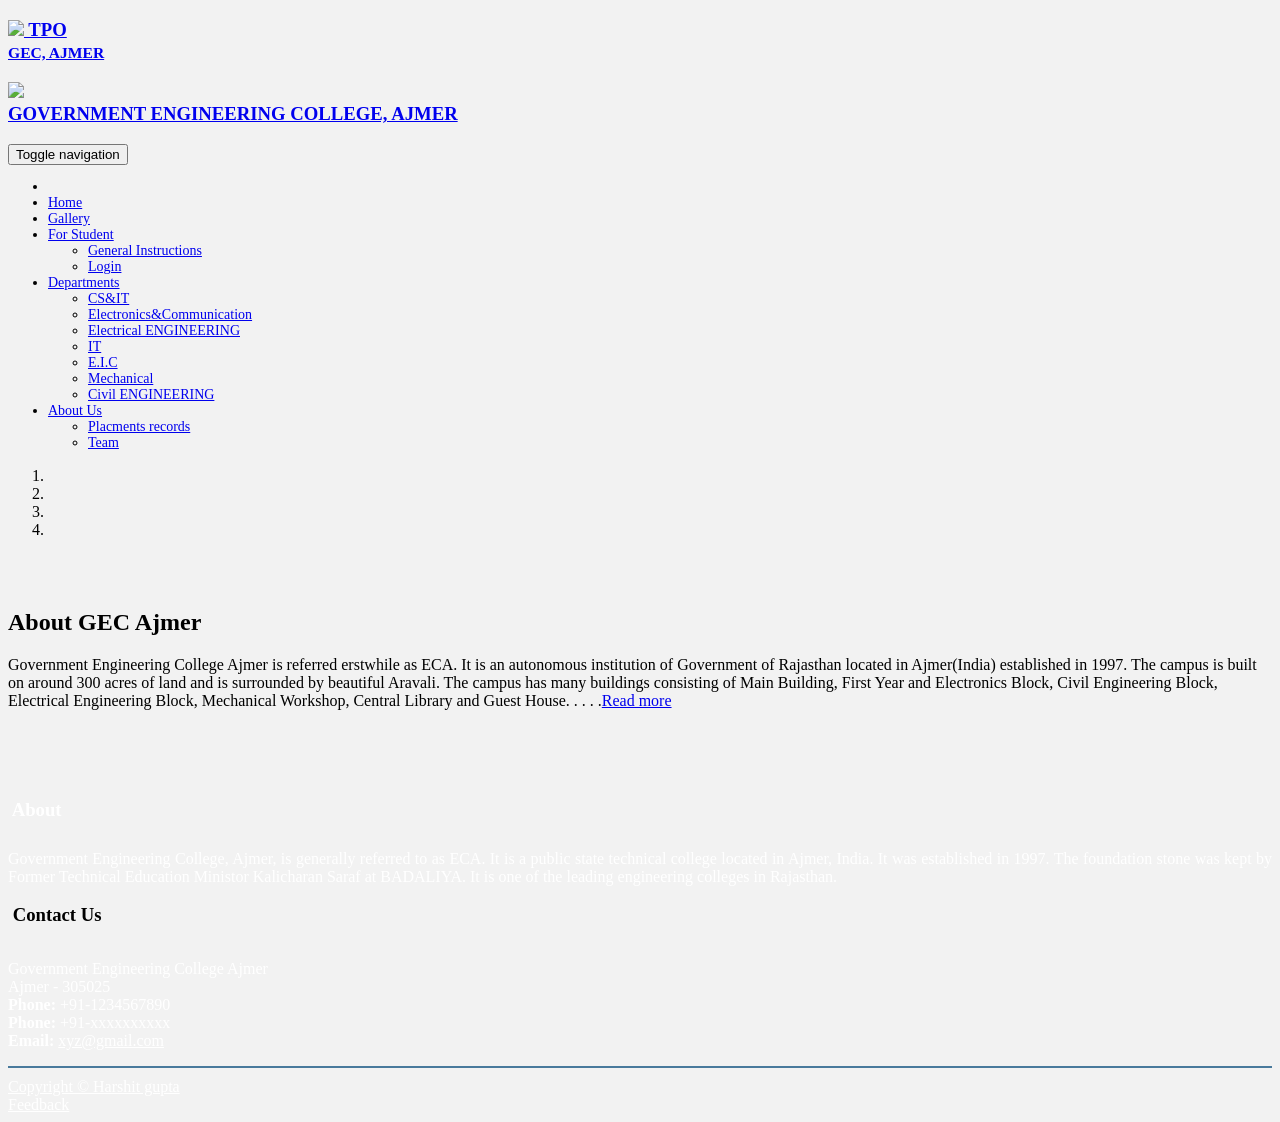
==== index.html @ db47d270 "upload files" ====
<!DOCTYPE html>

<html lang="en">
 

<meta http-equiv="content-type" content="text/html;charset=UTF-8" />
<head>
    <script src="css/bootstrap/jquery.js"></script>
  <script src="assest/bootstrap/boot.js"></script>
  <link rel="stylesheet" href="css/bootstrap/boot.css">
	
    <meta charset="utf-8">
    <meta http-equiv="X-UA-Compatible" content="IE=edge">
    <meta name="viewport" content="width=device-width, initial-scale=1">
    <meta name="description" content="">
    <meta name="author" content="">
	<meta name="keywords" content="GECA, GEC Ajmer, ECA, engineering, engineering college,engineering college ajmer" />
	
    <title>Training and Placement Cell : GECA</title>
	<link rel="icon" href="images/favicon.ico" />
    <link href="css/bootstrap.min.css" rel="stylesheet">
	<!--<script src="js/jquery-1.11.1.min.js"></script>
    <!-- Custom CSS -->
    <link href="css/modern-business.css" rel="stylesheet">
    <link href="css/style.css" rel="stylesheet" type="text/css" />
    <link href="css/custom.css" rel="stylesheet">
    <link href="css/scrolling-nav.css" rel="stylesheet">
	
    <link href="font-awesome/css/font-awesome.min.css" rel="stylesheet" type="text/css">
    <link href='http://fonts.googleapis.com/css?family=Lato' rel='stylesheet' type='text/css'>
	<script src="../code.jquery.com/jquery-1.12.4.js"></script>
	<script src="../code.jquery.com/ui/1.12.1/jquery-ui.js"></script>
	<script>
	  $( function() {
		$( "#datepicker" ).datepicker({
				  changeMonth:true,
				  changeYear:true,
				  yearRange:"-100:+0",
				  dateFormat:"yy/mm/dd"
				 });
	  } );
	  </script>

</head>

<body id="page-top" data-spy="scroll" data-target=".navbar-fixed-top" style="background-color:#f2f2f2;">
<section id="header">
       <!-- Navigation -->

    <nav class="navbar navbar-default navbar-fixed-top" role="navigation">

        <div class="container">

            
            <div class="navbar-header">
            <a class="navbar-brand" href="index.html">

                    <h1 class="hidden-lg sm-brand" ><img class="sm-logo" src="img/tplogo.png"/>
                    TPO<small><br/>GEC, AJMER</small></h1>
                    <h1 class="hidden-sm visible-lg lg-brand"><img class="lg-logo"  src="img/tplogo.png" />
                    <small id="small"><br></small>GOVERNMENT ENGINEERING COLLEGE, AJMER</h1>
                </a>
                <button type="button" class="navbar-toggle" data-toggle="collapse" data-target="#bs-example-navbar-collapse-1">
                    <span class="sr-only">Toggle navigation</span>
                    <span class="icon-bar"></span>
                    <span class="icon-bar"></span>
                    <span class="icon-bar"></span>
                </button>

                     </div>
            <!-- Collect the nav links, forms, and other content for toggling -->
            <div class="collapse navbar-collapse" id="bs-example-navbar-collapse-1">
                <ul class="nav navbar-nav navbar-right" style="font-size: 14px;">
                    <li class="dropdown">
                        <li><a href="index.html">Home</a></li>
                    </li>
					<li><a href="gallery.html">Gallery</a></li>
     
                    
                    <li class="dropdown">
                        <a href="#" class="dropdown-toggle" data-toggle="dropdown">For Student <b class="caret"></b></a>
                        <ul class="dropdown-menu">
                            <li><a href="students_inst.html">General Instructions</a></li>
																		<li><a href="login.html">Login</a></li>
									                           
                            
                        </ul>
                    </li>
					
                   <li class="dropdown">
                        <a href="#" class="dropdown-toggle" data-toggle="dropdown">Departments <b class="caret"></b></a>
                        <ul class="dropdown-menu">
                            <li><a href="my1.html" target="my1.html">CS&IT</a></li>
                            <li><a href="#">Electronics&Communication</a></li>
							<li><a href="#">Electrical ENGINEERING</a></li>
							<li><a href="#">IT</a></li>
							<li><a href="#">E.I.C</a></li>
							<li><a href="#">Mechanical</a></li>
							<li><a href="#">Civil ENGINEERING</a></li>
                            
                        </ul>
                    </li>
					<li class="dropdown">
                        <a href="#" class="dropdown-toggle" data-toggle="dropdown">About Us <b class="caret"></b></a>
                        <ul class="dropdown-menu">
                            <li><a href="about.html" target="#">Placments records</a></li>
                            <li><a href="team1.html">Team</a></li>
					
                            
                        </ul>
                    </li>
                </ul>   
            </div>
            <!-- /.navbar-collapse -->
        </div>
        <!-- /.container -->
    </nav></section><html>
<head>
<style>
div
{
text-style:justify;
}
font{
	color:black;
}
</style>
</head>

</html>	
   <div class="row">
            <div class="col-md-12 sd-8">
                <div id="carousel-example-generic" class="carousel slide" data-ride="carousel">
                    <!-- Indicators -->
                    <ol class="carousel-indicators">
                        <li data-target="#carousel-example-generic" data-slide-to="0" class="active"></li>
                        <li data-target="#carousel-example-generic" data-slide-to="1"></li>
                        <li data-target="#carousel-example-generic" data-slide-to="2"></li>
                        <li data-target="#carousel-example-generic" data-slide-to="3"></li>
						
                        
                    </ol>

                    <!-- Wrapper for slides -->
                    <div class="carousel-inner">
                        <div class="item active">
                            <img class="img-responsive" src="img/t1.jpg" alt="">
                        </div>
                        <div class="item">
                            <img class="img-responsive" src="img/t2.jpg" alt="">
                        </div>
                        <div class="item">
                            <img class="img-responsive" src="img/t3.jpg" alt="">
                        </div>
                       
						
                    </div>

                    <!-- Controls -->
                    <a class="left carousel-control" href="#carousel-example-generic" data-slide="prev">
                        <span class="glyphicon glyphicon-chevron-left"></span>
                    </a>
                    <a class="right carousel-control" href="#carousel-example-generic" data-slide="next">
                        <span class="glyphicon glyphicon-chevron-right"></span>
                    </a>
                </div>
            </div>

           
        </div>


<section id="main-content"  style="font-color:black;">

    <div class="container">
        <div class="row"> 
            <div class="col-md-3" id="leftCol">
              
            </div>
            <div class="col-md-9">                                
                <h2 class="page-header" style="margin-top:0px;" id="sec1">About GEC Ajmer</h2>
                <p class="text-justify"><font face="verdana">Government Engineering College Ajmer is referred erstwhile as ECA. It is an autonomous institution of Government of Rajasthan located in Ajmer(India) established in 1997. The campus is built on around 300 acres of land and is surrounded by beautiful Aravali. The campus has many buildings consisting of Main Building, First Year and Electronics Block, Civil Engineering Block, Electrical Engineering Block, Mechanical Workshop, Central Library and Guest House. . . . .<a href="about_institute.html">Read more</font></a></p>
                
            
            </div>
        </div><!--row-->
    </div>

</section>
<br/><br/>
<section>
<div class="container">
    <div class="row">
			
					
			
    </div>
</div>
</section>

<br><div class="footer">
	    	<div class="container">
			
		    	<div class="row">
		    		<div class="col-footer col-md-6 col-sm-6 col-xs-12">
                        <h3 style="padding-bottom:10px;color:white;"><i class="fa fa-asterisk"></i> &nbsp;About</h3>
                        <p style="color:white;text-align:justify;">Government Engineering College, Ajmer, is generally referred to as ECA. It is a public state technical college located in Ajmer, India. It was established in 1997. The foundation stone was kept by Former Technical Education Ministor Kalicharan Saraf at BADALIYA. It is one of the leading engineering colleges in Rajasthan.</p>
                    </div>	
					
					
		    		<div class="col-footer col-md-6 col-sm-6 col-xs-12">
		    			<h3 style="padding-bottom:15px;"><i class="fa fa-asterisk" style="color:white;"></i> &nbsp;Contact Us</h3>
		    			<p style="color:white">
							Government Engineering College Ajmer<br>
							Ajmer - 305025 <br>
	        				<b>Phone:</b> +91-1234567890<br/>
	        				<b>Phone:</b> +91-xxxxxxxxxx<br/>
	        				<b>Email:</b> <a href="mailto:xyz@gmail.com" target="_blank" class="extlinks" style="color:white">xyz@gmail.com</a>
	        			</p>
		    		</div>	
		    	</div>
		    	<div class="col-md-12 col-sm-12 col-xs-12" align=center id="socialicons" style="border-top: 2px solid #497A9C;padding-top:10px;">
		    		<div class="col-md-6 col-sm-6 col-md-offset-3 col-xs-12 col-sm-offset-3" align=center style="margin-left:30%;">
					<div class="col-sm-2 col-xs-2"><a href="#" class="extlinks" target="_blank"><div style="color:white;font-size:20px;"><i class="fa fa-facebook-square"></i></div></a></div>
					<div class="col-sm-2 col-xs-2"><a href="#" class="extlinks" target="_blank"><div style="color:white;font-size:20px;"><i class="fa fa-twitter-square"></i></div></a></div>
					<div class="col-sm-2 col-xs-2"><a href="#" class="extlinks" target="_blank"><div style="color:white;font-size:20px;"><i class="fa fa-google-plus-square"></i></div></a></div>
					<div class="col-sm-2 col-xs-2"><a href="#" class="extlinks" target="_blank"><div style="color:white;font-size:20px;"><i class="fa fa-linkedin-square"></i></div></a></div>
		    		</div>
				</div>
				<div class="col-md-12 col-sm-12">
	    			<div class="footer-copyright"><a href="#" class="extlinks" style="color:white;">Copyright &copy; Harshit gupta</a></div>
	    		</div>
				<div class="col-md-12 col-sm-12" float=right >
					<div class="footer-copyright" ><a href="#" style="color:white"> Feedback</a> </div>	
				</div>
	    		<style type="text/css">
	    		#socialicons h3 {
	    			border-bottom: none;
	    		}
	    		</style>
		    </div>
	    </div>
    <!-- jQuery -->
   
    <!-- Bootstrap Core JavaScript -->
    <script src="js/bootstrap.min.js"></script>
    <script src="js/scrolling-nav.js"></script>
  

    <!-- Script to Activate the Carousel -->
    <script>
    $('.carousel').carousel({
        interval: 2500 //changes the speed
    })
    </script>
</body>
</html>
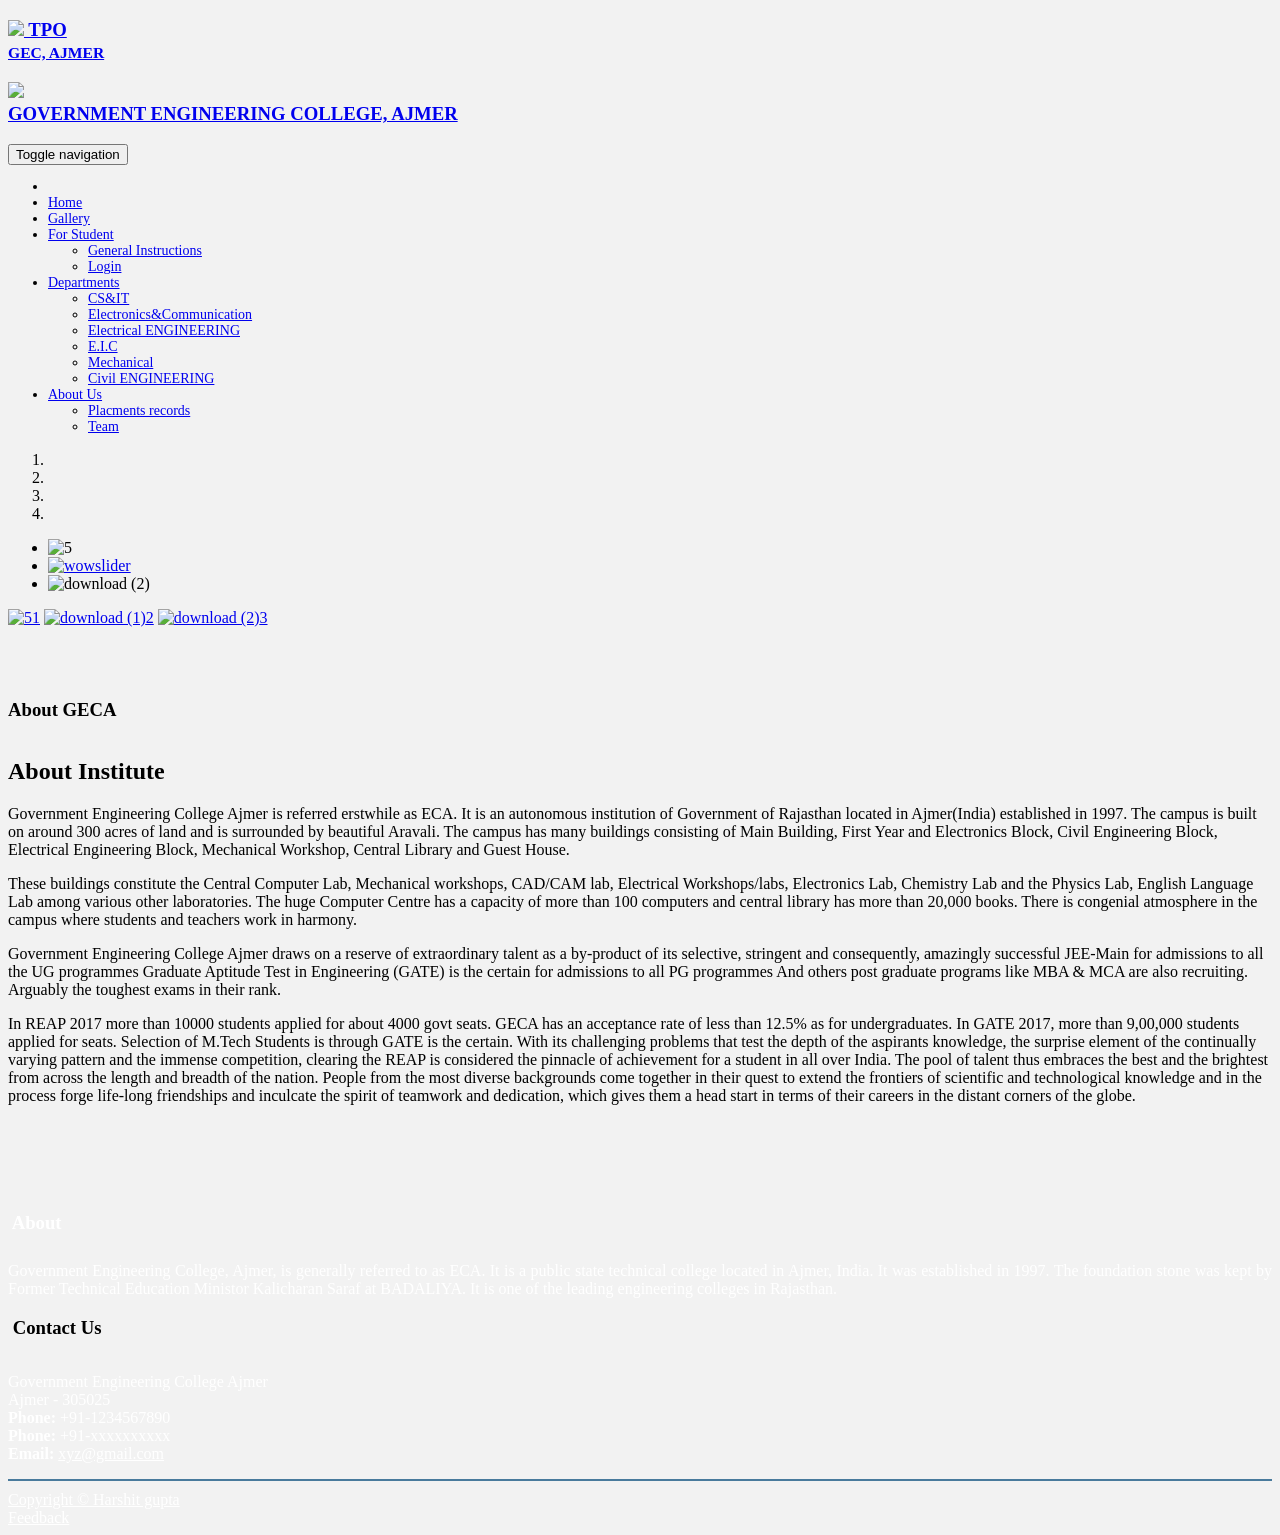
==== commit 7b4731d1: "Add files via upload" ====
--- a/index.html
+++ b/index.html
@@ -8,6 +8,10 @@
 
 <meta http-equiv="content-type" content="text/html;charset=UTF-8" />
 <head>
+<!-- Start WOWSlider.com HEAD section -->
+<link rel="stylesheet" type="text/css" href="engine1/style.css" />
+<script type="text/javascript" src="engine1/jquery.js"></script>
+<!-- End WOWSlider.com HEAD section -->
     <script src="css/bootstrap/jquery.js"></script>
   <script src="assest/bootstrap/boot.js"></script>
   <link rel="stylesheet" href="css/bootstrap/boot.css">
@@ -22,7 +26,7 @@
     <title>Training and Placement Cell : GECA</title>
 	<link rel="icon" href="images/favicon.ico" />
     <link href="css/bootstrap.min.css" rel="stylesheet">
-	<!--<script src="js/jquery-1.11.1.min.js"></script>
+	<!--<!--script src="js/jquery-1.11.1.min.js"></script-->
     <!-- Custom CSS -->
     <link href="css/modern-business.css" rel="stylesheet">
     <link href="css/style.css" rel="stylesheet" type="text/css" />
@@ -31,8 +35,8 @@
 	
     <link href="font-awesome/css/font-awesome.min.css" rel="stylesheet" type="text/css">
     <link href='http://fonts.googleapis.com/css?family=Lato' rel='stylesheet' type='text/css'>
-	<script src="../code.jquery.com/jquery-1.12.4.js"></script>
-	<script src="../code.jquery.com/ui/1.12.1/jquery-ui.js"></script>
+	<!--script src="../code.jquery.com/jquery-1.12.4.js"></script-->
+	<!--script src="../code.jquery.com/ui/1.12.1/jquery-ui.js"></script-->
 	<script>
 	  $( function() {
 		$( "#datepicker" ).datepicker({
@@ -44,7 +48,11 @@
 	  } );
 	  </script>
 
-</head>
+
+	<!-- Start WOWSlider.com HEAD section --> <!-- add to the <head> of your page -->
+	<link rel="stylesheet" type="text/css" href="engine0/style.css" />
+	<!--script type="text/javascript" src="engine0/jquery.js"></script-->
+	<!-- End WOWSlider.com HEAD section --></head>
 
 <body id="page-top" data-spy="scroll" data-target=".navbar-fixed-top" style="background-color:#f2f2f2;">
 <section id="header">
@@ -93,13 +101,13 @@
                    <li class="dropdown">
                         <a href="#" class="dropdown-toggle" data-toggle="dropdown">Departments <b class="caret"></b></a>
                         <ul class="dropdown-menu">
-                            <li><a href="my1.html" target="my1.html">CS&IT</a></li>
-                            <li><a href="#">Electronics&Communication</a></li>
-							<li><a href="#">Electrical ENGINEERING</a></li>
-							<li><a href="#">IT</a></li>
-							<li><a href="#">E.I.C</a></li>
-							<li><a href="#">Mechanical</a></li>
-							<li><a href="#">Civil ENGINEERING</a></li>
+                            <li><a href="cs.html" target="my1.html">CS&IT</a></li>
+                            <li><a href="ec.html">Electronics&Communication</a></li>
+							<li><a href="ee.html">Electrical ENGINEERING</a></li>
+							
+							<li><a href="eic.html">E.I.C</a></li>
+							<li><a href="me.html">Mechanical</a></li>
+							<li><a href="ce.html">Civil ENGINEERING</a></li>
                             
                         </ul>
                     </li>
@@ -143,34 +151,29 @@
 						
                         
                     </ol>
-
-                    <!-- Wrapper for slides -->
-                    <div class="carousel-inner">
-                        <div class="item active">
-                            <img class="img-responsive" src="img/t1.jpg" alt="">
-                        </div>
-                        <div class="item">
-                            <img class="img-responsive" src="img/t2.jpg" alt="">
-                        </div>
-                        <div class="item">
-                            <img class="img-responsive" src="img/t3.jpg" alt="">
-                        </div>
-                       
-						
                     </div>
-
-                    <!-- Controls -->
-                    <a class="left carousel-control" href="#carousel-example-generic" data-slide="prev">
-                        <span class="glyphicon glyphicon-chevron-left"></span>
-                    </a>
-                    <a class="right carousel-control" href="#carousel-example-generic" data-slide="next">
-                        <span class="glyphicon glyphicon-chevron-right"></span>
-                    </a>
-                </div>
-            </div>
-
-           
-        </div>
+                    </div>
+             <!-- Start WOWSlider.com BODY section --> <!-- add to the <body> of your page -->
+	<div id="wowslider-container0">
+	<div class="ws_images"><ul>
+		<li><img src="data0/images/5.jpg" alt="5" title="5" id="wows0_0"/></li>
+		<li><a href="http://wowslider.com"><img src="data0/images/download_1.jpg" alt="wowslider" title="download (1)" id="wows0_1"/></a></li>
+		<li><img src="data0/images/download_2.jpg" alt="download (2)" title="download (2)" id="wows0_2"/></li>
+	</ul></div>
+	<div class="ws_bullets"><div>
+		<a href="#" title="5"><span><img src="data0/tooltips/5.jpg" alt="5"/>1</span></a>
+		<a href="#" title="download (1)"><span><img src="data0/tooltips/download_1.jpg" alt="download (1)"/>2</span></a>
+		<a href="#" title="download (2)"><span><img src="data0/tooltips/download_2.jpg" alt="download (2)"/>3</span></a>
+	</div></div><div class="ws_script" style="position:absolute;left:-99%"><a href="http://wowslider.com">wowslider</a> by WOWSlider.com v8.7</div>
+	<div class="ws_shadow"></div>
+	</div>	
+	<script type="text/javascript" src="engine0/wowslider.js"></script>
+	<script type="text/javascript" src="engine0/script.js"></script>
+	<!-- End WOWSlider.com BODY section -->
+
+                  
+
+               
 
 
 <section id="main-content"  style="font-color:black;">
@@ -178,11 +181,56 @@
     <div class="container">
         <div class="row"> 
             <div class="col-md-3" id="leftCol">
-              
-            </div>
-            <div class="col-md-9">                                
-                <h2 class="page-header" style="margin-top:0px;" id="sec1">About GEC Ajmer</h2>
-                <p class="text-justify"><font face="verdana">Government Engineering College Ajmer is referred erstwhile as ECA. It is an autonomous institution of Government of Rajasthan located in Ajmer(India) established in 1997. The campus is built on around 300 acres of land and is surrounded by beautiful Aravali. The campus has many buildings consisting of Main Building, First Year and Electronics Block, Civil Engineering Block, Electrical Engineering Block, Mechanical Workshop, Central Library and Guest House. . . . .<a href="about_institute.html">Read more</font></a></p>
+              <br>
+            </div>
+            
+                <style>
+div
+{
+text-style:justify;
+}
+font{
+	color:black;
+}
+</style>
+</head>
+
+</html>
+	<br><br><br>
+    <!-- Page Content -->
+    <section id="page-content">
+
+        
+		
+        <!-- Page Heading/Breadcrumbs -->
+            <div class="row">
+                <div class="col-lg-12">
+                    <h1 class="page-header" style="margin-top:0px;"><font face="verdana">About GECA</font></h1>
+                    
+                </div>
+            </div>    
+           <div class="row">
+            
+            <div class="col-lg-6">
+                <img class="img-responsive" src="images/5.jpg"  alt="">
+            </div>
+           <div class="col-md-6">
+                <h2 style="margin-top:0px;"><font face="verdana">About Institute</font></h2>
+                <p><font face="verdana">Government Engineering College Ajmer is referred erstwhile as ECA. It is an autonomous institution of Government of Rajasthan located in Ajmer(India) established in 1997. The campus is built on around 300 acres of land and is surrounded by beautiful Aravali. The campus has many buildings consisting of Main Building, First Year and Electronics Block, Civil Engineering Block, Electrical Engineering Block, Mechanical Workshop, Central Library and Guest House.</p><p> These buildings constitute the Central Computer Lab, Mechanical workshops, CAD/CAM lab, Electrical Workshops/labs, Electronics Lab, Chemistry Lab and the Physics Lab, English Language Lab among various other laboratories. The huge Computer Centre has a capacity of more than 100 computers and central library has more than 20,000 books. There is congenial atmosphere in the campus where students and teachers work in harmony.</font></p></p>
+                <p><font face="verdana">Government Engineering College Ajmer draws on a reserve of extraordinary talent as a by-product of its selective, stringent and consequently, amazingly successful JEE-Main for admissions to all the UG programmes Graduate Aptitude Test in Engineering (GATE) is the certain for admissions to all PG programmes And others post graduate programs like MBA & MCA are also recruiting. Arguably the toughest exams in their rank.</font> </p>
+			
+                </div>
+                <div class="col-lg-12">
+                <p><font face="verdana">In REAP 2017 more than 10000 students applied for about 4000 govt seats. GECA has an acceptance rate of less than 12.5% as for undergraduates. In GATE 2017, more than 9,00,000 students applied for  seats. Selection of M.Tech Students is through GATE is the certain. With its challenging problems that test the depth of the aspirants knowledge, the surprise element of the continually varying pattern and the immense competition, clearing the REAP is considered the pinnacle of achievement for a student in all over India. The pool of talent thus embraces the best and the brightest from across the length and breadth of the nation. People from the most diverse backgrounds come together in their quest to extend the frontiers of scientific and technological knowledge and in the process forge life-long friendships and inculcate the spirit of teamwork and dedication, which gives them a head start in terms of their careers in the distant corners of the globe.</font> </p>
+                 
+            </div>
+        </div>    
+    </section>
+
+    <br>
+</div></section>
+  
+  
                 
             
             </div>
@@ -198,6 +246,7 @@
 					
 			
     </div>
+	
 </div>
 </section>
 
